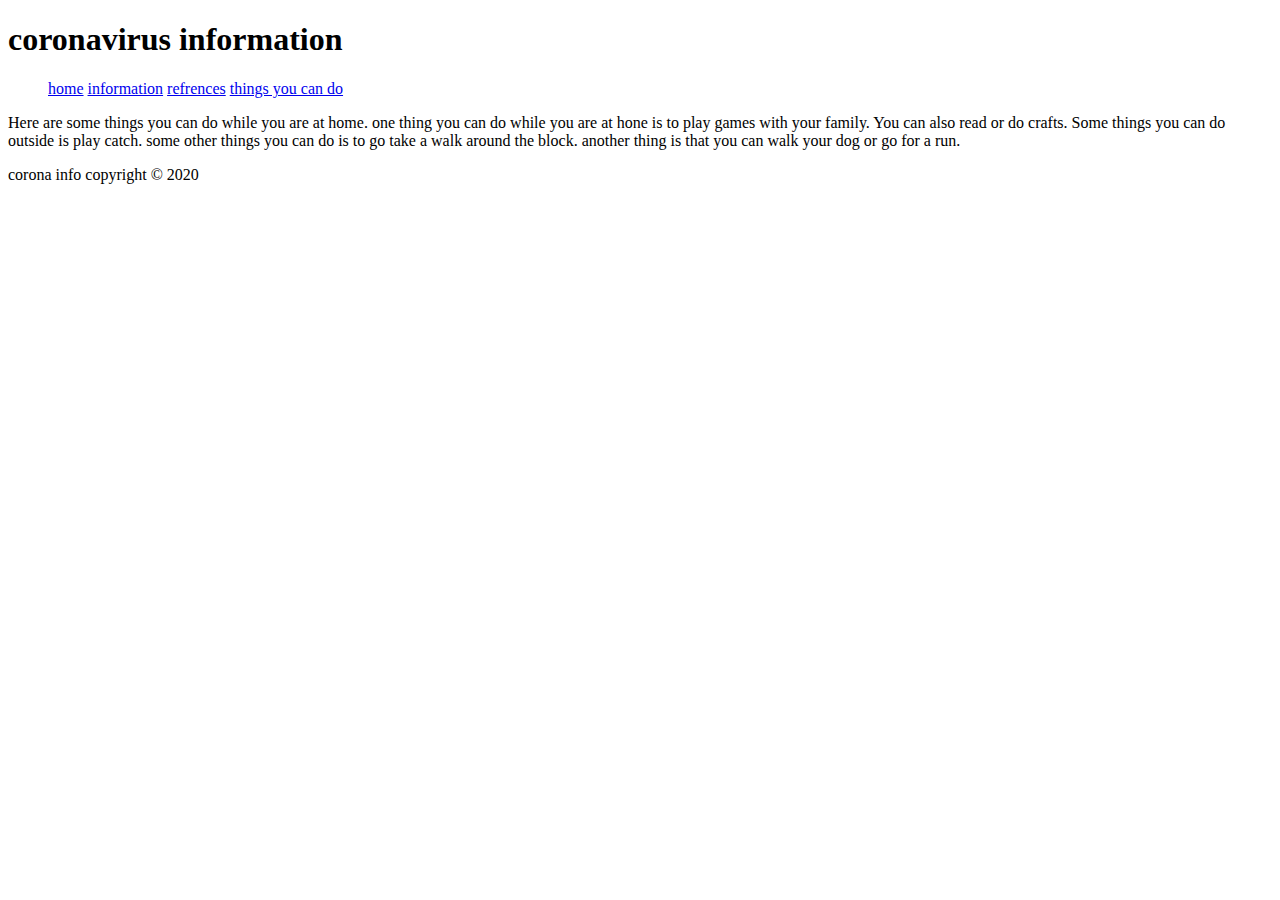
==== home.html @ 8243fae3 "code" ====
<!DOCTYPE html>
<html>
  <head> 
    <meta charset="utf-8">
    <meta name="viewport"content="width=device-width">
    <meta name="description" content="coronavirus information">
    <meta name="keywords" content="corona, information">
    <meta name="author" content="luis stavosky"
   <title> </title>
<link rel="stylesheet"href"./css.slyle.css"
</head>
   
    <body>  
    
      
<header>
  <div class="container"
  <div id="branding">
<h1> coronavirus information</h1>

 </div>
 <nav>
   <ul>
 <a href="index.html">home</a> 
 <a href="information.html">information</a> 
 <a href="refrences.html">refrences</a> 
 <a href="home.html">things you can do<a/a>
     </u1>
     </nav>
  </div>
  <p> Here are some things you can do while you are at home. 
    one thing you can do while you are at hone is to play games with your family. 
    You can also read or do crafts. 
    Some things you can do outside is play catch. 
    some other things you can do is to go take a walk around the block. another thing is that you can walk your dog or go for a run. 
  </p>
  </header>
  
  
  <footer >
<p> corona info copyright &copy; 2020 </P>
    </footer>
    </body>
</html>
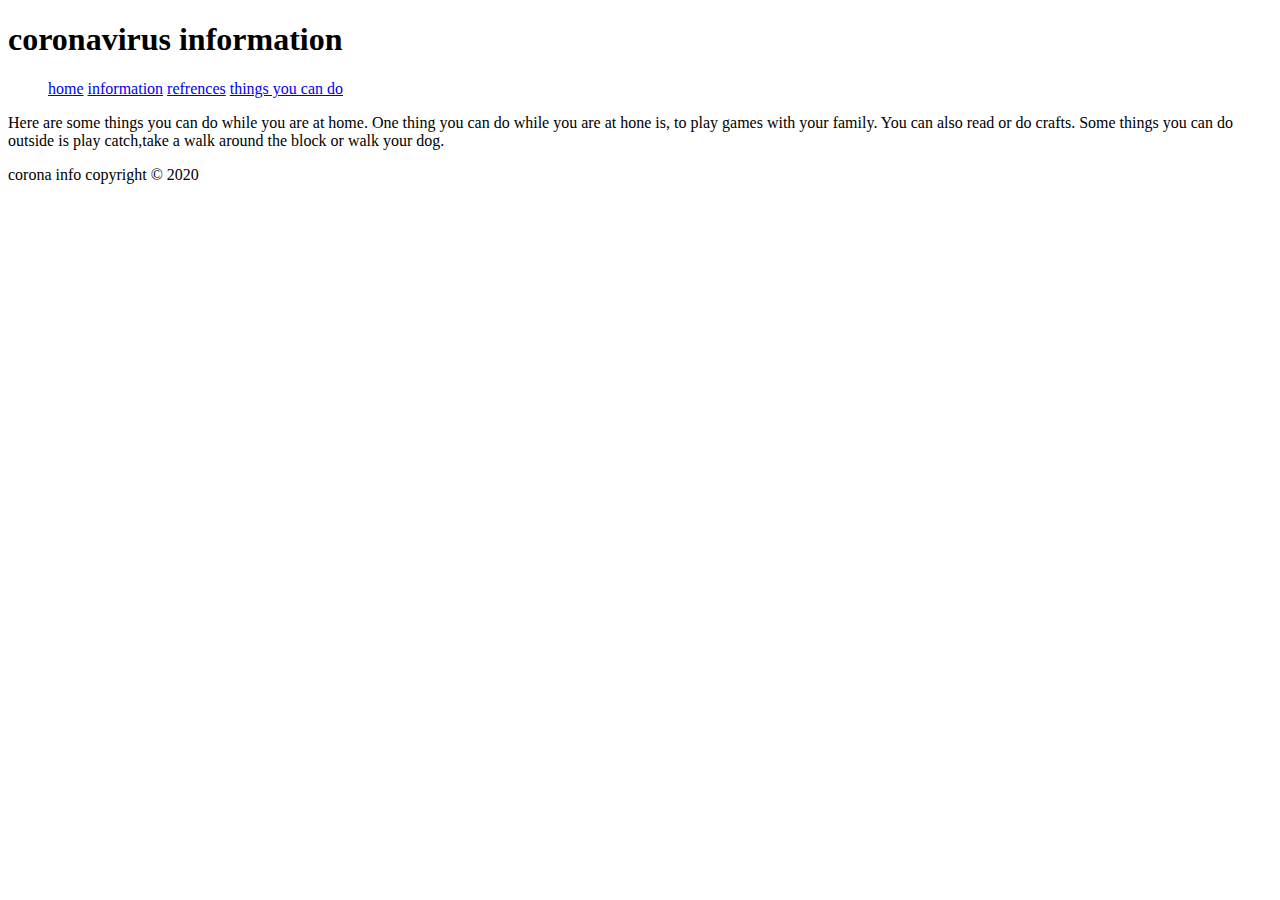
==== commit ba4f8f8c: "code on home" ====
--- a/home.html
+++ b/home.html
@@ -29,10 +29,9 @@
      </nav>
   </div>
   <p> Here are some things you can do while you are at home. 
-    one thing you can do while you are at hone is to play games with your family. 
+    One thing you can do while you are at hone is, to play games with your family. 
     You can also read or do crafts. 
-    Some things you can do outside is play catch. 
-    some other things you can do is to go take a walk around the block. another thing is that you can walk your dog or go for a run. 
+    Some things you can do outside is play catch,take a walk around the block or walk your dog.  
   </p>
   </header>
   
